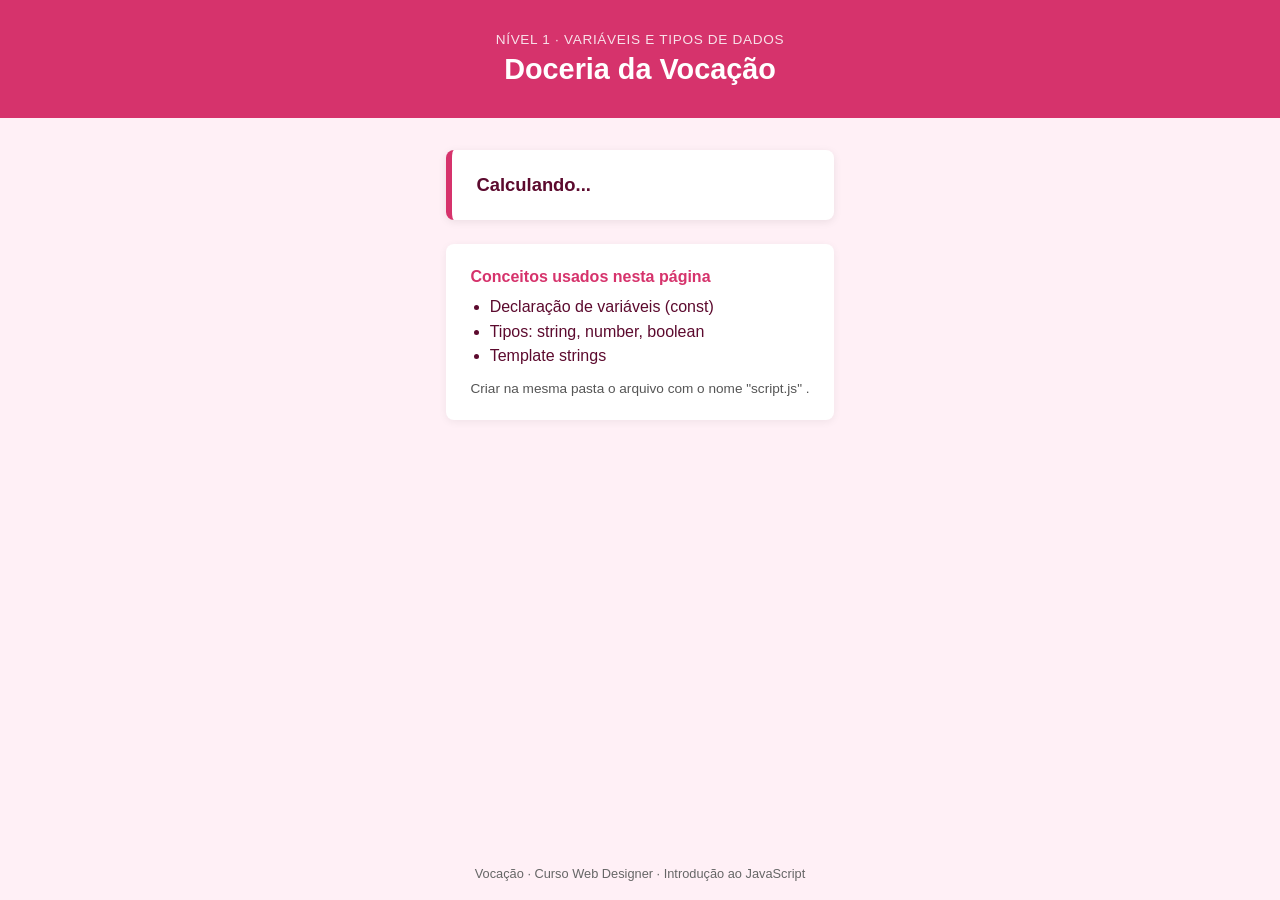
==== introducao-javascript/01-doces/index.html @ 3b2dd129 "Add files via upload" ====
<!DOCTYPE html>
<html lang="pt-br">
<head>
  <meta charset="UTF-8">
  <meta name="viewport" content="width=device-width, initial-scale=1.0">
  <title>Doceria da Vocação — Exercício 1 JavaScript</title>
  <link rel="stylesheet" href="style.css">
</head>
<body>
  <header>
    <p class="nivel">Nível 1 · Variáveis e tipos de dados</p>
    <h1>Doceria da Vocação</h1>
  </header>

  <main>
    <section class="card">
      <p id="resultado">Calculando...</p>
    </section>

    <section class="conceitos">
      <h2>Conceitos usados nesta página</h2>
      <ul>
        <li>Declaração de variáveis (const)</li>
        <li>Tipos: string, number, boolean</li>
        <li>Template strings</li>
      </ul>
      <p class="dica">Criar na mesma pasta o arquivo com o nome "script.js" .</p>
    </section>
  </main>

  <footer>
    <p>Vocação · Curso Web Designer · Introdução ao JavaScript</p>
  </footer>

 
  
</body>
</html>
---- introducao-javascript/01-doces/style.css ----
* {
  box-sizing: border-box;
  margin: 0;
  padding: 0;
}

body {
  font-family: "Segoe UI", Arial, sans-serif;
  background-color: #fff0f6;
  color: #5c0a2e;
  min-height: 100vh;
  display: flex;
  flex-direction: column;
}

header {
  background-color: #d6336c;
  color: #ffffff;
  padding: 2rem 1.5rem;
  text-align: center;
}

header .nivel {
  text-transform: uppercase;
  letter-spacing: 0.05em;
  font-size: 0.85rem;
  opacity: 0.85;
  margin-bottom: 0.4rem;
}

header h1 {
  font-size: 1.8rem;
}

main {
  flex: 1;
  max-width: 640px;
  margin: 0 auto;
  padding: 2rem 1.5rem;
  display: flex;
  flex-direction: column;
  gap: 1.5rem;
}

.card {
  background-color: #ffffff;
  border-left: 6px solid #d6336c;
  border-radius: 8px;
  padding: 1.5rem;
  box-shadow: 0 2px 8px rgba(0, 0, 0, 0.08);
}

#resultado {
  font-size: 1.15rem;
  font-weight: 600;
}

.conceitos {
  background-color: #ffffff;
  border-radius: 8px;
  padding: 1.5rem;
  box-shadow: 0 2px 8px rgba(0, 0, 0, 0.06);
}

.conceitos h2 {
  font-size: 1rem;
  color: #d6336c;
  margin-bottom: 0.75rem;
}

.conceitos ul {
  list-style: disc;
  padding-left: 1.2rem;
  display: flex;
  flex-direction: column;
  gap: 0.4rem;
}

.dica {
  margin-top: 1rem;
  font-size: 0.85rem;
  color: #555555;
}

.dica code {
  background-color: #fff0f6;
  padding: 0.1rem 0.4rem;
  border-radius: 4px;
}

footer {
  text-align: center;
  padding: 1.2rem;
  font-size: 0.8rem;
  color: #666666;
}
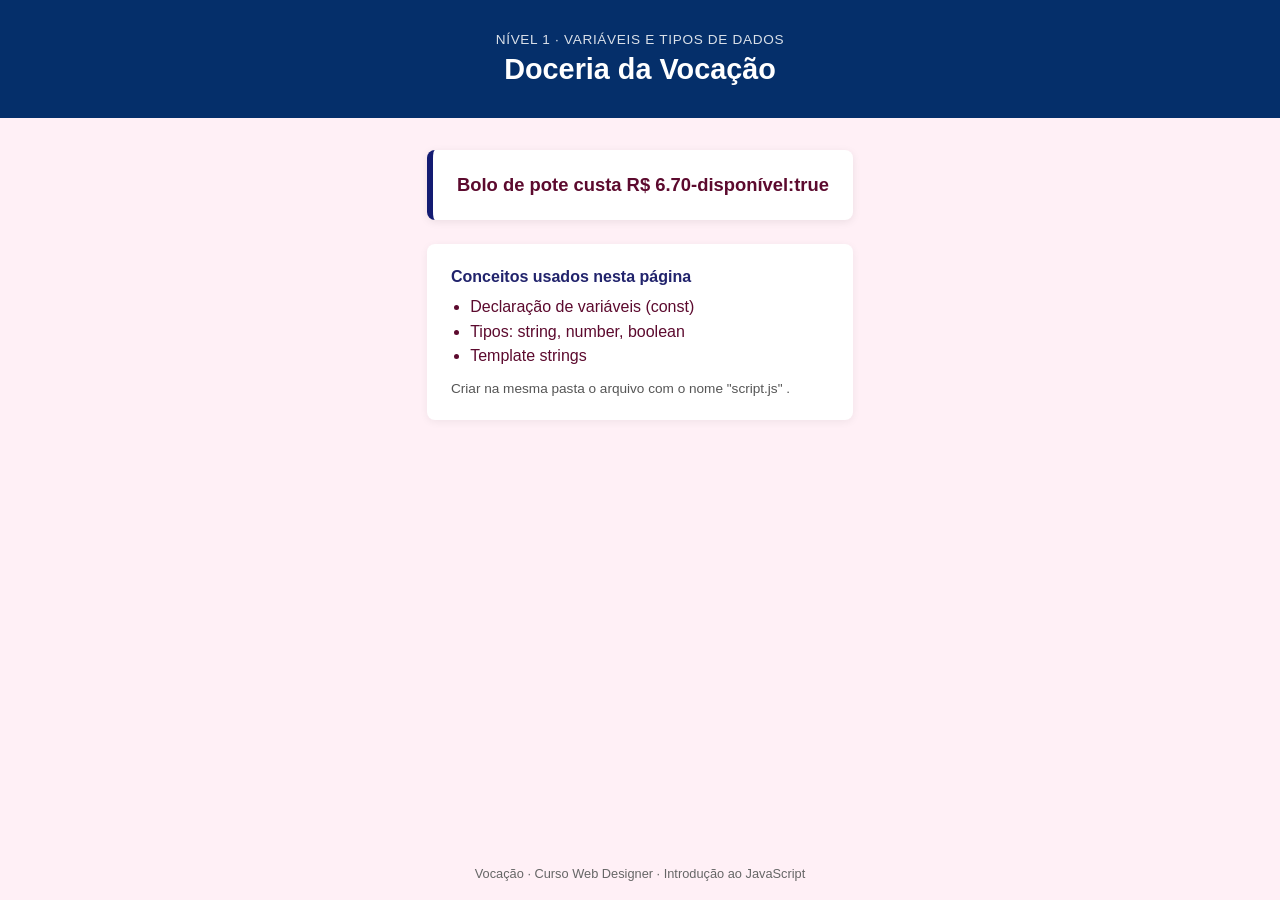
==== commit c49bccb9: "aula1-js" ====
--- a/introducao-javascript/01-doces/index.html
+++ b/introducao-javascript/01-doces/index.html
@@ -31,6 +31,7 @@
   <footer>
     <p>Vocação · Curso Web Designer · Introdução ao JavaScript</p>
   </footer>
+ <script src="aula1.js"></script>
 
  
   
--- a/introducao-javascript/01-doces/style.css
+++ b/introducao-javascript/01-doces/style.css
@@ -14,7 +14,7 @@
 }
 
 header {
-  background-color: #d6336c;
+  background-color: #052f6a;
   color: #ffffff;
   padding: 2rem 1.5rem;
   text-align: center;
@@ -44,7 +44,7 @@
 
 .card {
   background-color: #ffffff;
-  border-left: 6px solid #d6336c;
+  border-left: 6px solid #131b72;
   border-radius: 8px;
   padding: 1.5rem;
   box-shadow: 0 2px 8px rgba(0, 0, 0, 0.08);
@@ -64,7 +64,7 @@
 
 .conceitos h2 {
   font-size: 1rem;
-  color: #d6336c;
+  color: #21236c;
   margin-bottom: 0.75rem;
 }
 
